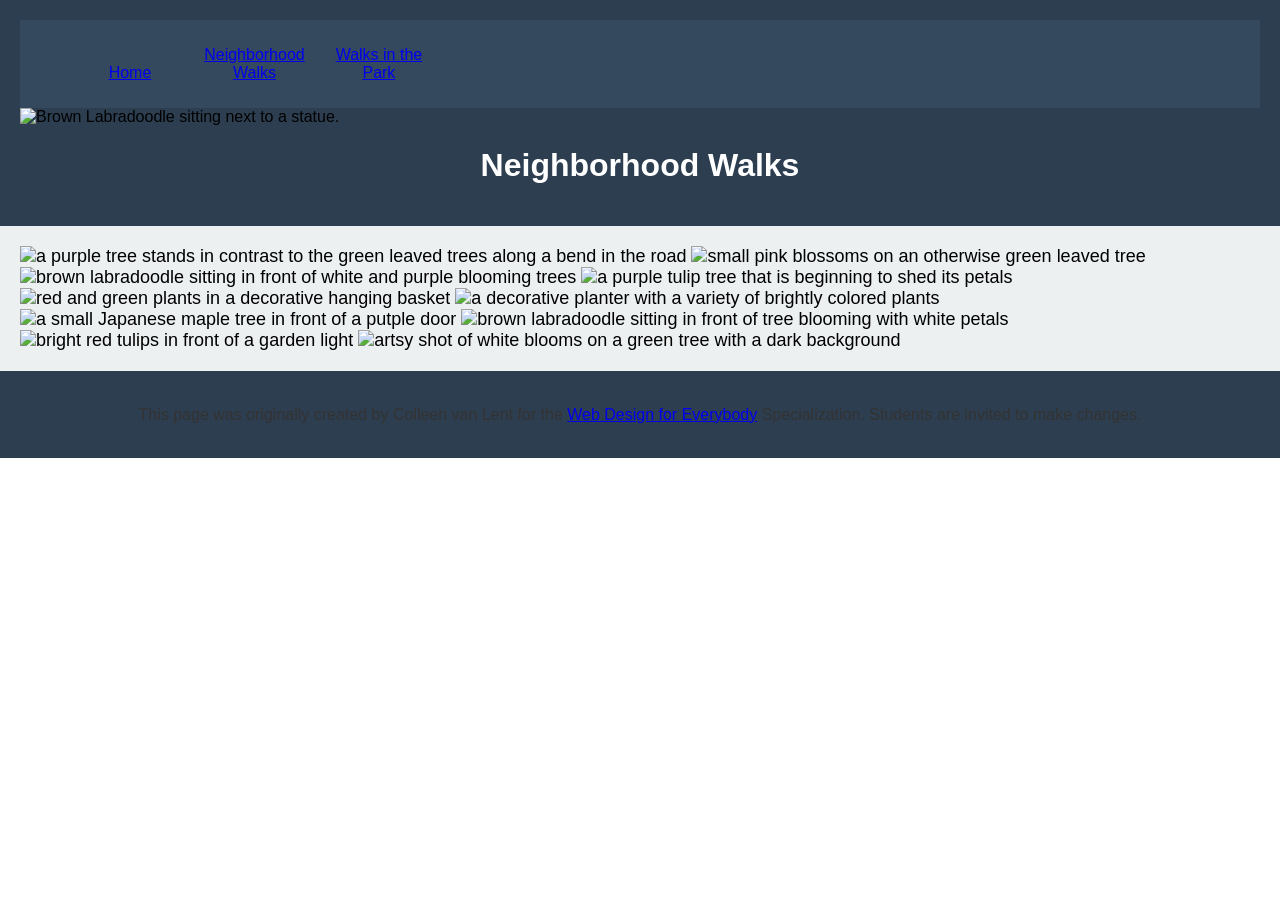
==== CSS-week1-HW1/neighborhood.html @ 68979799 "Update neighborhood.html" ====
<!DOCTYPE html>
<html lang="en">

<head>
  <meta charset="utf-8">
  <meta name="viewport" content="width=device-width">
  <title>Neighborhood Walk</title>
  <link rel="stylesheet" href="style.css">
  <!-- You will need to link to the CSS file -->
</head>

<body>
  <header>
    <nav>
      <ul>
        <li><a href="index.html">Home</a></li>
        <li><a href="neighborhood.html">Neighborhood Walks</a></li>
        <li><a href="parks.html">Walks in the Park</a></li>
      </ul>
    </nav>
    <img src="images/BaconGallupPark.jpg" width="200" alt="Brown Labradoodle sitting next to a statue.">
    <h1>Neighborhood Walks</h1>
  </header>
  <main>
    <div>
      <img src="images/bend_in_the_road.png"
        alt="a purple tree stands in contrast to the green leaved trees along a bend in the road" width="100">
      <img src="images/pink_blossoms.png" alt="small pink blossoms on an otherwise green leaved tree" width="100">
      <img src="images/blooming_trees.png" alt="brown labradoodle sitting in front of white and purple blooming  trees"
        width="100">
      <img src="images/falling_petals.png" alt="a purple tulip tree that is beginning to shed its petals" width="100">
      <img src="images/hanging_plants.png" alt="red and green plants in a decorative hanging basket" width="100">
      <img src="images/potted_plants.png" alt="a decorative planter with a variety of brightly colored plants "
        width="100">
      <img src="images/red_maple.png" alt="a small Japanese maple tree in front of a putple door" width="100">
      <img src="images/tree_with_white_blooms.png"
        alt="brown labradoodle sitting in front of tree blooming with white petals" width="100">
      <img src="images/tulips.png" alt="bright red tulips in front of a garden light" width="100">
      <img src="images/white_buds_on_tree.png" alt="artsy shot of white blooms on a green tree with a dark background"
        width="100">
    </div>
  </main>
  <footer>
    <p>This page was originally created by Colleen van Lent for the <a
        href="https://www.coursera.org/specializations/web-design"> Web Design for Everybody</a> Specialization.
      Students are invited to make changes.</p>
  </footer>

</body>

</html>
---- CSS-week1-HW1/style.css ----
body {
  font-family: Arial, Helvetica, sans-serif;
  font-size: 16px;
  margin: 0;
  padding: 0;
}

header {
  background-color: #2c3e50;
  padding: 20px;
}

nav {
  background-color: #34495e;
  padding: 10px;
}

main {
  background-color: #ecf0f1;
  font-size: 18px;
  padding: 20px;
}

footer {
  background-color: #2c3e50;
  color: #ffffff;
  padding: 15px;
  text-align: center;
}

li {
  display: inline-block;
  width: 120px;
  text-align: center;
}

h1 {
  text-align: center;
  font-family: "Trebuchet MS", sans-serif;
  color: #ffffff;
}

p {
  line-height: 1.6;
  color: #333333;
}
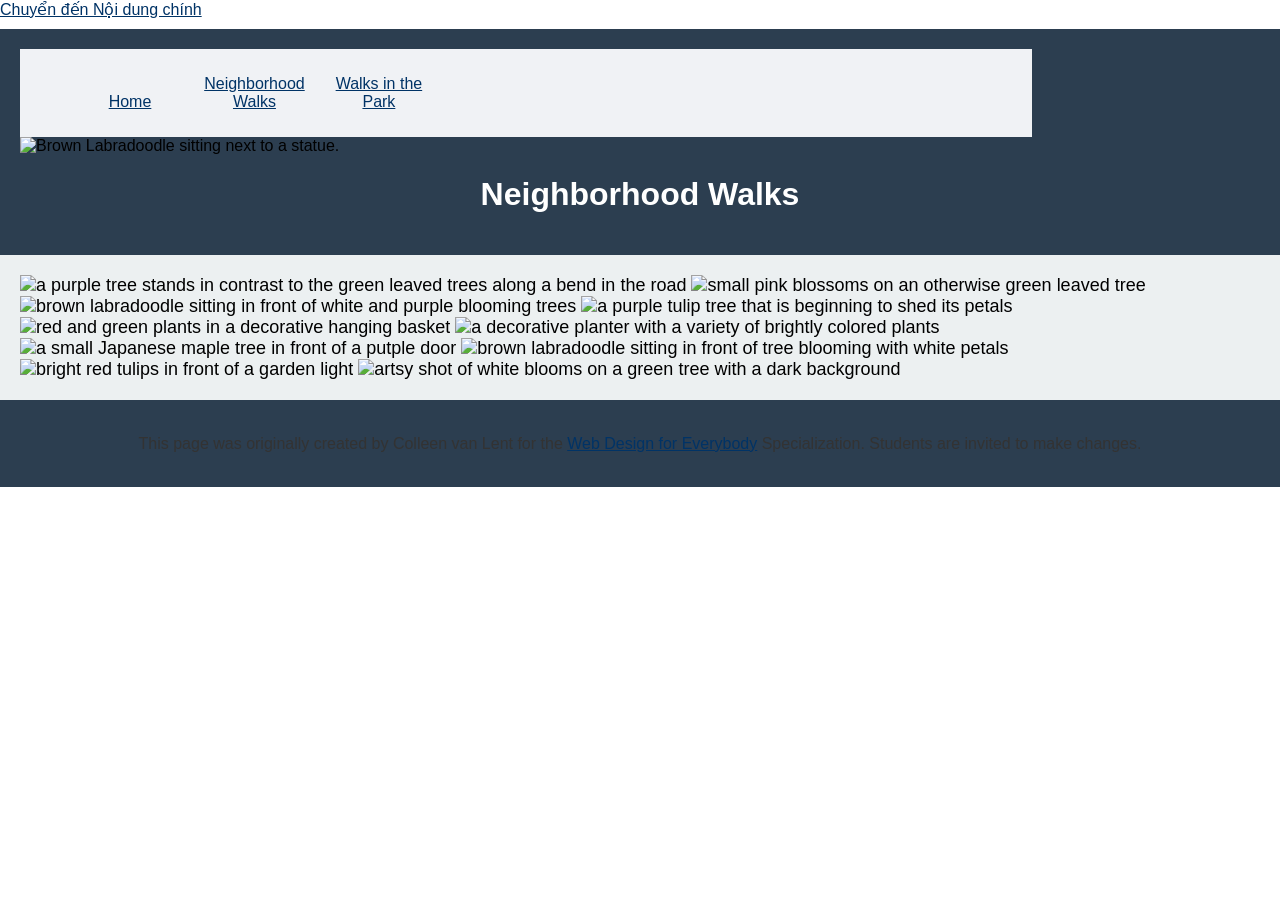
==== commit ae7061c5: "Update neighborhood.html" ====
--- a/CSS-week1-HW1/neighborhood.html
+++ b/CSS-week1-HW1/neighborhood.html
@@ -8,7 +8,7 @@
   <link rel="stylesheet" href="style.css">
   <!-- You will need to link to the CSS file -->
 </head>
-
+<a href="#main-content" class="skip-link">Chuyển đến Nội dung chính</a>
 <body>
   <header>
     <nav>
@@ -21,7 +21,7 @@
     <img src="images/BaconGallupPark.jpg" width="200" alt="Brown Labradoodle sitting next to a statue.">
     <h1>Neighborhood Walks</h1>
   </header>
-  <main>
+  <main id="main-content">
     <div>
       <img src="images/bend_in_the_road.png"
         alt="a purple tree stands in contrast to the green leaved trees along a bend in the road" width="100">
--- a/CSS-week1-HW1/style.css
+++ b/CSS-week1-HW1/style.css
@@ -44,3 +44,53 @@
   line-height: 1.6;
   color: #333333;
 }
+/* 1. Nhận xét (comment out) kiểu dáng cũ của thẻ li */
+/* 
+li {
+  display: inline-block;
+  width: 120px;
+} 
+*/
+
+/* 2. Tạo kiểu cho nav: khối nội tuyến (inline-block) và rộng khoảng 80% */
+nav {
+  display: inline-block;
+  width: 80%;
+  background-color: #f0f2f5;
+}
+
+/* 3. Bộ chọn hậu duệ: chỉ áp dụng cho ảnh bên trong thẻ nav, rộng khoảng 10% */
+nav img {
+  width: 10%;
+}
+
+/* 4. Tạo kiểu cho lớp .grid: lưới 2 cột (mỗi cột khoảng 40%) */
+.grid {
+  display: grid;
+  grid-template-columns: 40% 40%;
+  justify-content: space-around; /* Căn đều khoảng trống */
+  align-items: center;           /* Căn trục dọc */
+  row-gap: 20px;                 /* Khoảng cách giữa các hàng */
+}
+
+/* 5. Bộ chọn hậu duệ: chỉ ảnh nằm trong .grid mới rộng 100% (không ảnh hưởng đến .flex) */
+.grid img {
+  width: 100%;
+}
+
+/* 6. Tạo kiểu cho lớp .flex */
+.flex {
+  display: flex;
+  flex-wrap: wrap;
+  justify-content: space-around;
+}
+
+/* Tránh lỗi tương phản và tạo kiểu cho link nhảy nội dung */
+a {
+  color: #003366;
+}
+
+.skip-link {
+  display: inline-block;
+  margin-bottom: 10px;
+}
